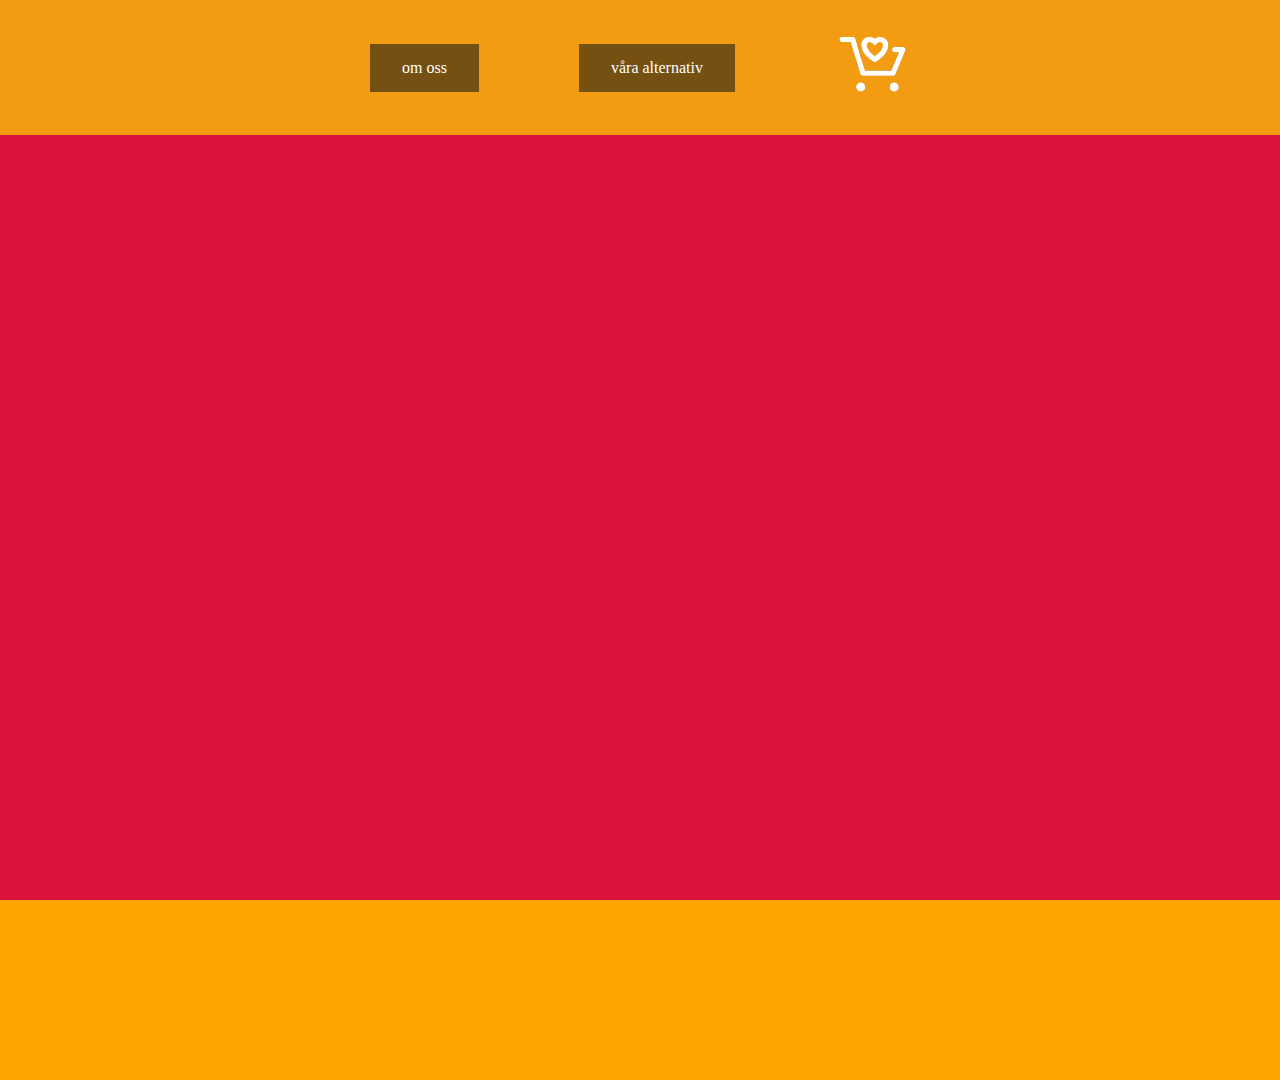
==== home.html @ 41390f72 "in klistrad redan existerande kod" ====
<!DOCTYPE html>
<html lang="en">
<head>
    <meta charset="UTF-8">
    <meta http-equiv="X-UA-Compatible" content="IE=edge">
    <meta name="viewport" content="width=device-width, initial-scale=1.0">
    <title>Document</title>
    <link rel="stylesheet" href="/css/stylesheet.css"/>
</head>
<body>
    <div id="wrapperWOaside">
        
        <header>
            <nav>

                <a class="buttons" href="###">om oss</a>
                <a class="buttons" href="traveloptions.html">våra alternativ</a>
                <a href="###"><img class="cart" src="/img/bilder/free-shopping-cart-icon-3045-thumbliten.png" alt="sparaderesemal" ></a>

            </nav>
        </header>

        <main>

        </main>

        <footer>

        </footer>


    </div>
    
</body>
</html>
---- css/stylesheet.css ----
body {
    margin: 0;
}

#wrapperWOaside {
    
    min-height: 100vh;
    width: 100%;
    display: grid;
    grid-template-columns: 100vw;
    grid-template-rows: 15vh 85vh 20vh;
    grid-template-areas:
    'header'
    'main'
    'footer'
}

#wrapperWaside {
    
    min-height: 100vh;
    width: 100%;
    display: grid;
    grid-template-columns: 20vw 80vw;
    grid-template-rows: 15vh 1fr 20vh;
    grid-template-areas:
    'header header'
    'aside main'
    'footer footer'
}

header {
    grid-area: header;
    background-color: #f39c12;
    display: flex;
    justify-content: space-around;
    align-items: center;
}

main {
    grid-area: main;
    background-color: crimson;
}

footer {
    grid-area: footer;
    background-color: orange;

}

aside {
    grid-area: aside;
    background-color: chartreuse;
}

nav {
    display: flex;
    justify-content: space-around;
    align-items: center;
    width: 50%;
    
}

.buttons {
    background-color: #755013;
    padding: 15px 32px;
    text-align: center;
    text-decoration: none;
}

a {
    color: white;
}

.cart {
    height: 75px

}
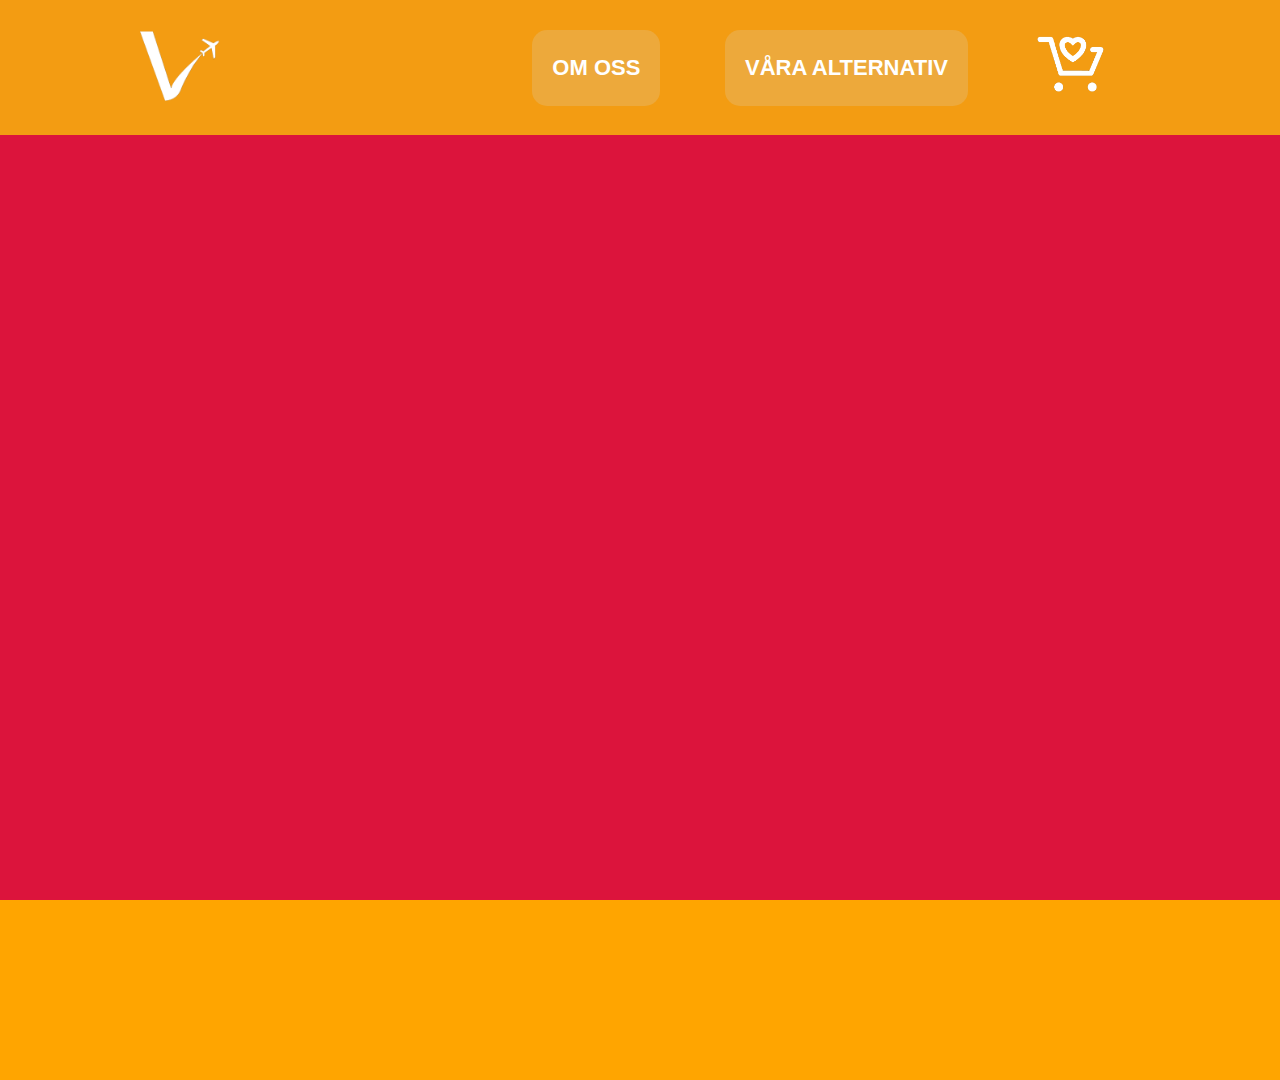
==== commit ff070b69: "header" ====
--- a/home.html
+++ b/home.html
@@ -11,6 +11,7 @@
     <div id="wrapperWOaside">
         
         <header>
+            <a href="home.html"><img src="/img/bilder/TravelVistaLogo.png" alt="logo" width="80px" height="70px"></a>
             <nav>
 
                 <a class="buttons" href="###">om oss</a>
--- a/css/stylesheet.css
+++ b/css/stylesheet.css
@@ -61,12 +61,19 @@
 }
 
 .buttons {
-    background-color: #755013;
-    padding: 15px 32px;
-    text-align: center;
+    background-color: #eda93b;
+    font-size: 22px;
+    font-weight: 900;
+    padding: 25px 20px;
+    border-radius: 15px;
     text-decoration: none;
+    text-transform: uppercase;
+    font-family: 'Trebuchet MS', 'Lucida Sans Unicode', 'Lucida Grande', 'Lucida Sans', Arial, sans-serif;
 }
 
+.buttons:active {
+    background-color: #d18710;
+}
 a {
     color: white;
 }
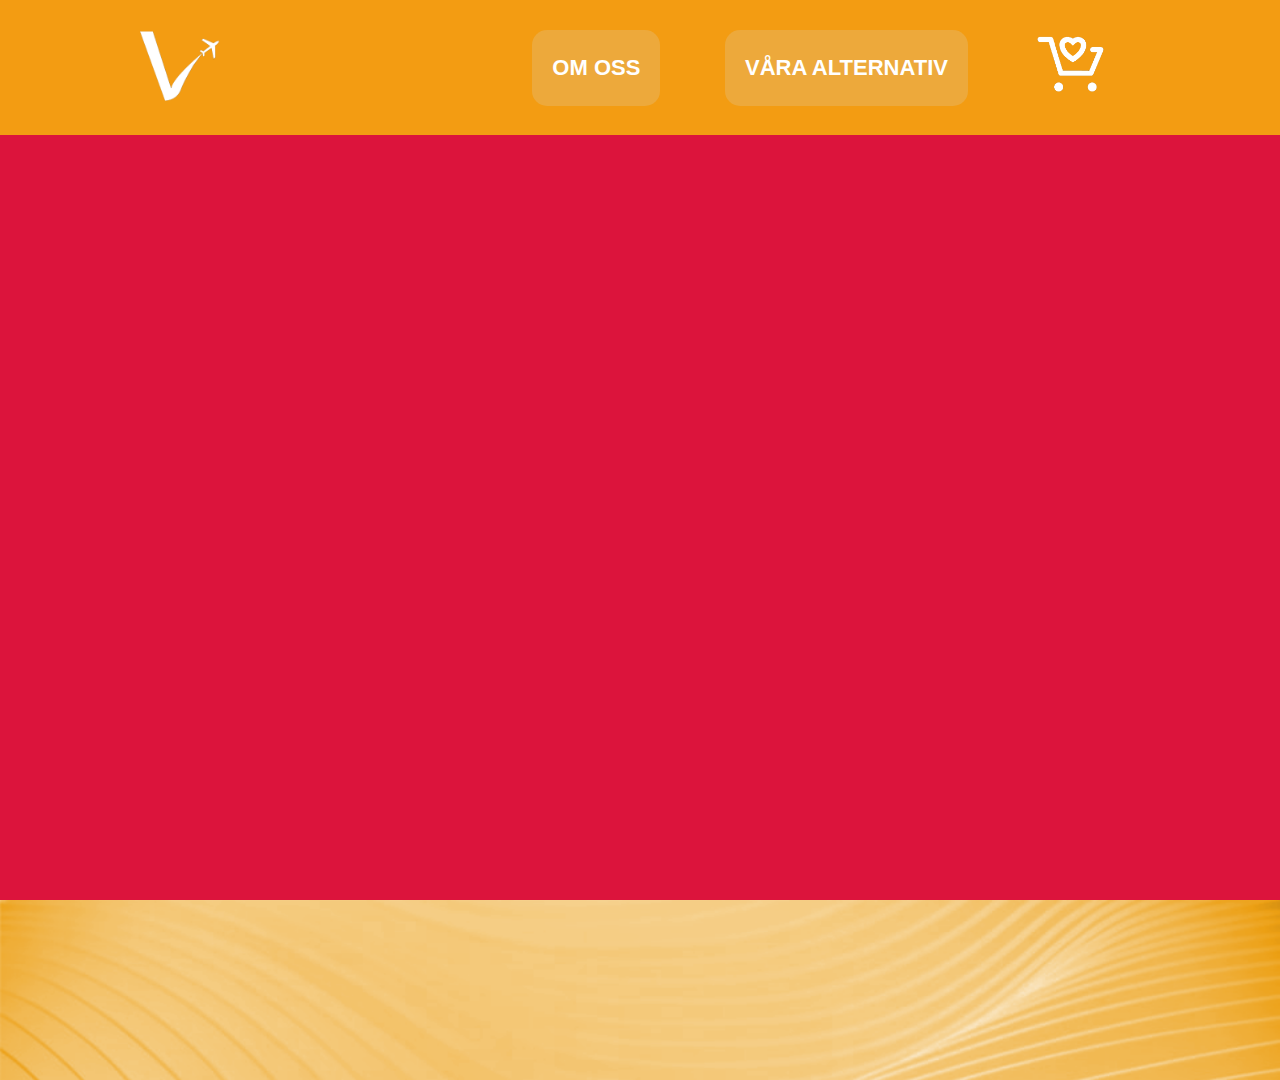
==== commit b94f5b9a: "footer" ====
--- a/home.html
+++ b/home.html
@@ -26,6 +26,7 @@
         </main>
 
         <footer>
+            
 
         </footer>
 
--- a/css/stylesheet.css
+++ b/css/stylesheet.css
@@ -7,7 +7,7 @@
     min-height: 100vh;
     width: 100%;
     display: grid;
-    grid-template-columns: 100vw;
+    grid-template-columns: 100%;
     grid-template-rows: 15vh 85vh 20vh;
     grid-template-areas:
     'header'
@@ -20,8 +20,8 @@
     min-height: 100vh;
     width: 100%;
     display: grid;
-    grid-template-columns: 20vw 80vw;
-    grid-template-rows: 15vh 1fr 20vh;
+    grid-template-columns: 20% 80%;
+    grid-template-rows: 15vh max-content 20vh;
     grid-template-areas:
     'header header'
     'aside main'
@@ -43,8 +43,8 @@
 
 footer {
     grid-area: footer;
-    background-color: orange;
-
+    background-image: url(../img/bilder/footerimg.png);
+    background-size: cover;
 }
 
 aside {
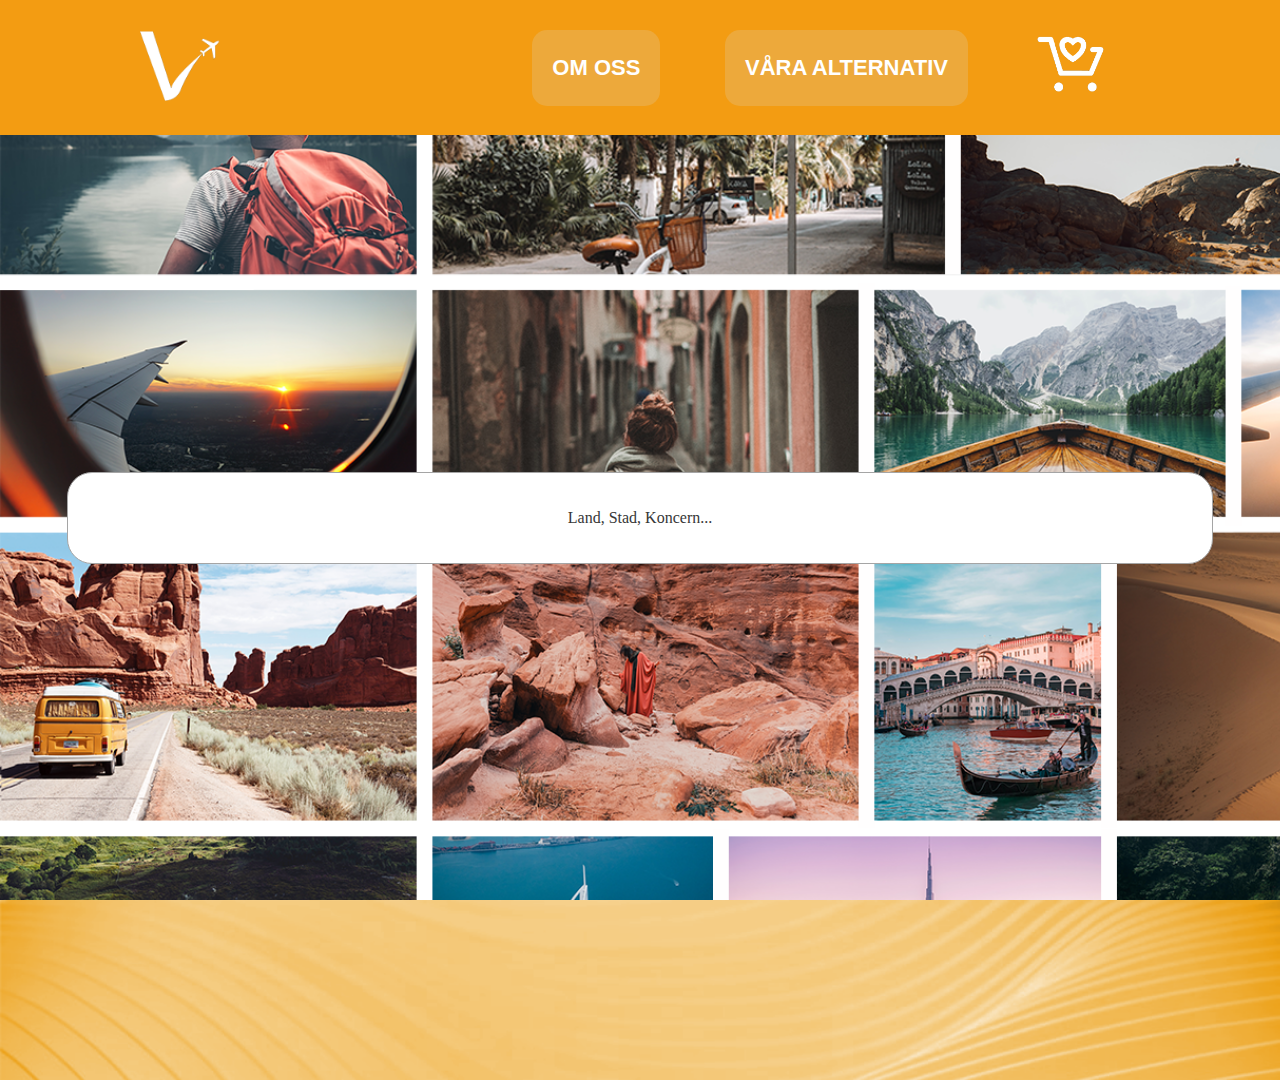
==== commit e009bf0a: "main" ====
--- a/home.html
+++ b/home.html
@@ -22,11 +22,14 @@
         </header>
 
         <main>
+            <div class="homesearchbar">
+                <p class="searchbartext">Land, Stad, Koncern...</p>
+            </div>
 
         </main>
 
         <footer>
-            
+
 
         </footer>
 
--- a/css/stylesheet.css
+++ b/css/stylesheet.css
@@ -1,5 +1,7 @@
 body {
     margin: 0;
+    background-image: url(../img/bilder/normalhomebackground.png);
+    background-size: cover;
 }
 
 #wrapperWOaside {
@@ -38,7 +40,10 @@
 
 main {
     grid-area: main;
-    background-color: crimson;
+    display: flex;
+    align-items: center;
+    justify-content: space-around;
+
 }
 
 footer {
@@ -81,4 +86,18 @@
 .cart {
     height: 75px
 
-}+}
+
+.homesearchbar {
+    padding: 20px 500px;
+    border-radius: 25px;
+    background-color: white;
+    border-style: solid;
+    border-width: 1px;
+    border-color: rgb(165, 165, 165);
+}
+
+.searchbartext {
+    color: rgb(55, 55, 55);
+}
+
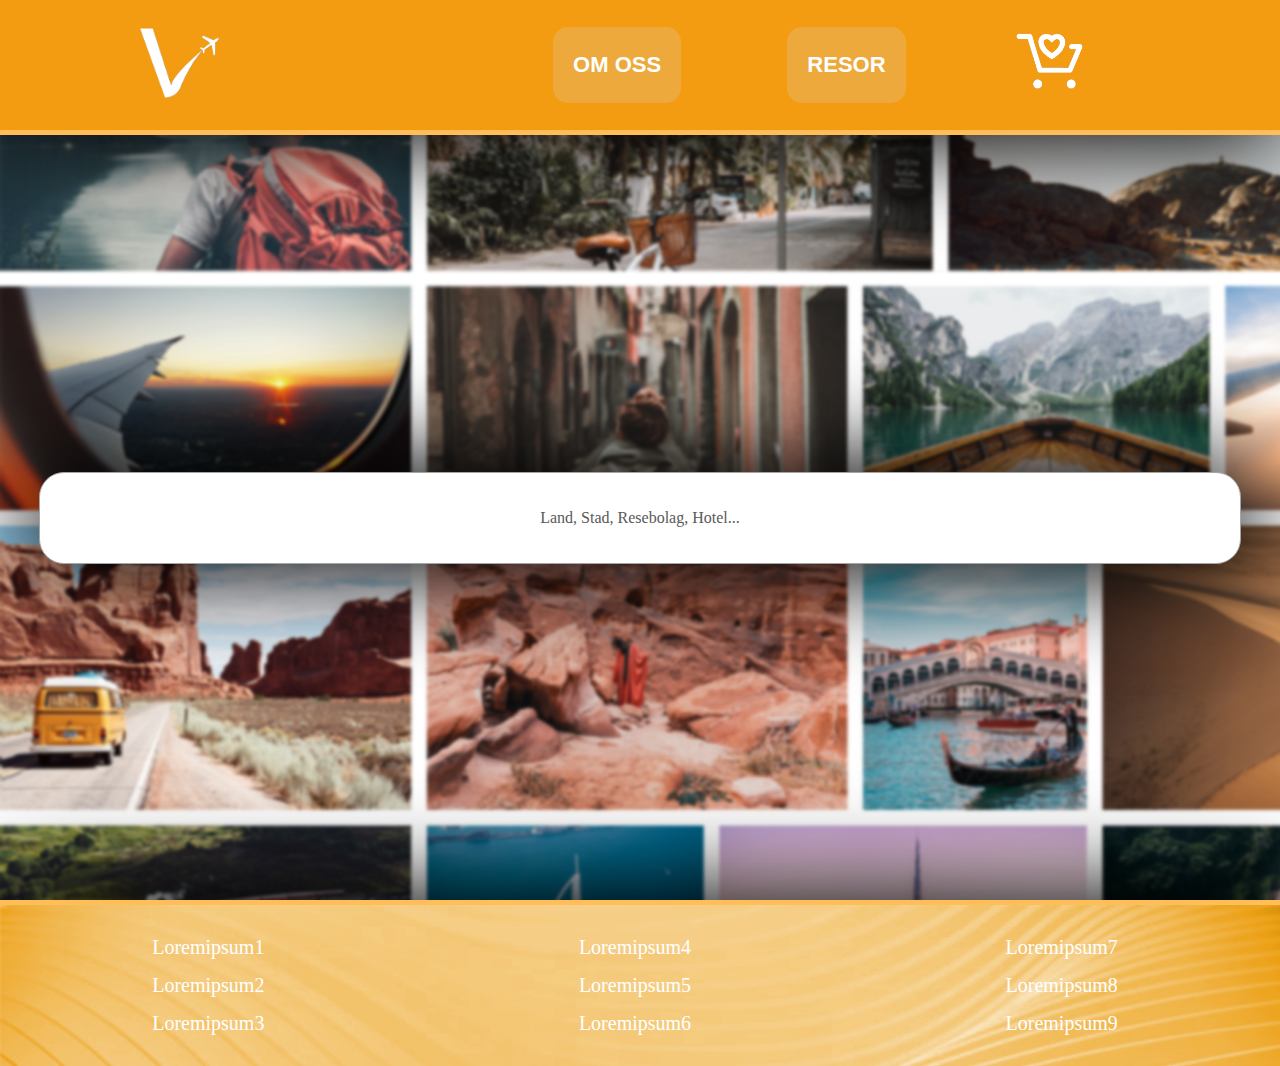
==== commit 84bd44ff: "klar med home page" ====
--- a/home.html
+++ b/home.html
@@ -15,7 +15,7 @@
             <nav>
 
                 <a class="buttons" href="###">om oss</a>
-                <a class="buttons" href="traveloptions.html">våra alternativ</a>
+                <a class="buttons" href="traveloptions.html">resor</a>
                 <a href="###"><img class="cart" src="/img/bilder/free-shopping-cart-icon-3045-thumbliten.png" alt="sparaderesemal" ></a>
 
             </nav>
@@ -23,14 +23,29 @@
 
         <main>
             <div class="homesearchbar">
-                <p class="searchbartext">Land, Stad, Koncern...</p>
+                <p class="searchbartext">Land, Stad, Resebolag, Hotel...</p>
             </div>
 
         </main>
 
         <footer>
+            <ul>
+                <li><a href="blalbl">loremipsum1</a></li>
+                <li><a href="blabla">loremipsum2</a></li>
+                <li><a href="blabla">loremipsum3</a></li>
+            </ul>
 
+            <ul>
+                <li><a href="blabla">loremipsum4</a></li>
+                <li><a href="blabla">loremipsum5</a></li>
+                <li><a href="blabla">loremipsum6</a></li>
+            </ul>
 
+            <ul>
+                <li><a href="blabla">loremipsum7</a></li>
+                <li><a href="blabla">loremipsum8</a></li>
+                <li><a href="blabla">loremipsum9</a></li>
+            </ul>
         </footer>
 
 
--- a/css/stylesheet.css
+++ b/css/stylesheet.css
@@ -1,6 +1,6 @@
 body {
     margin: 0;
-    background-image: url(../img/bilder/normalhomebackground.png);
+    background-image: url(../img/bilder/normalhomebackgroundblur.png);
     background-size: cover;
 }
 
@@ -10,7 +10,7 @@
     width: 100%;
     display: grid;
     grid-template-columns: 100%;
-    grid-template-rows: 15vh 85vh 20vh;
+    grid-template-rows: 15vh 85vh auto;
     grid-template-areas:
     'header'
     'main'
@@ -36,6 +36,8 @@
     display: flex;
     justify-content: space-around;
     align-items: center;
+    box-shadow: 0px 10px 100px;
+    border-bottom: 5px solid #ffbe57;
 }
 
 main {
@@ -50,6 +52,11 @@
     grid-area: footer;
     background-image: url(../img/bilder/footerimg.png);
     background-size: cover;
+    box-shadow: 0px -10px 100px;
+    border-width: 5px;
+    border-top: 5px solid #ffbe57;
+    display: flex;
+    justify-content: space-around;
 }
 
 aside {
@@ -81,6 +88,9 @@
 }
 a {
     color: white;
+    text-decoration: none;
+    text-transform: capitalize;
+    font-size: 20px;
 }
 
 .cart {
@@ -95,9 +105,18 @@
     border-style: solid;
     border-width: 1px;
     border-color: rgb(165, 165, 165);
+    box-shadow: 0px 0px 100px 12px;
 }
 
 .searchbartext {
-    color: rgb(55, 55, 55);
+    color: rgb(89, 89, 89);
 }
 
+ul {
+    padding-right: 50px;
+    list-style: none;
+}
+
+li {
+    margin: 15px 0px;
+}
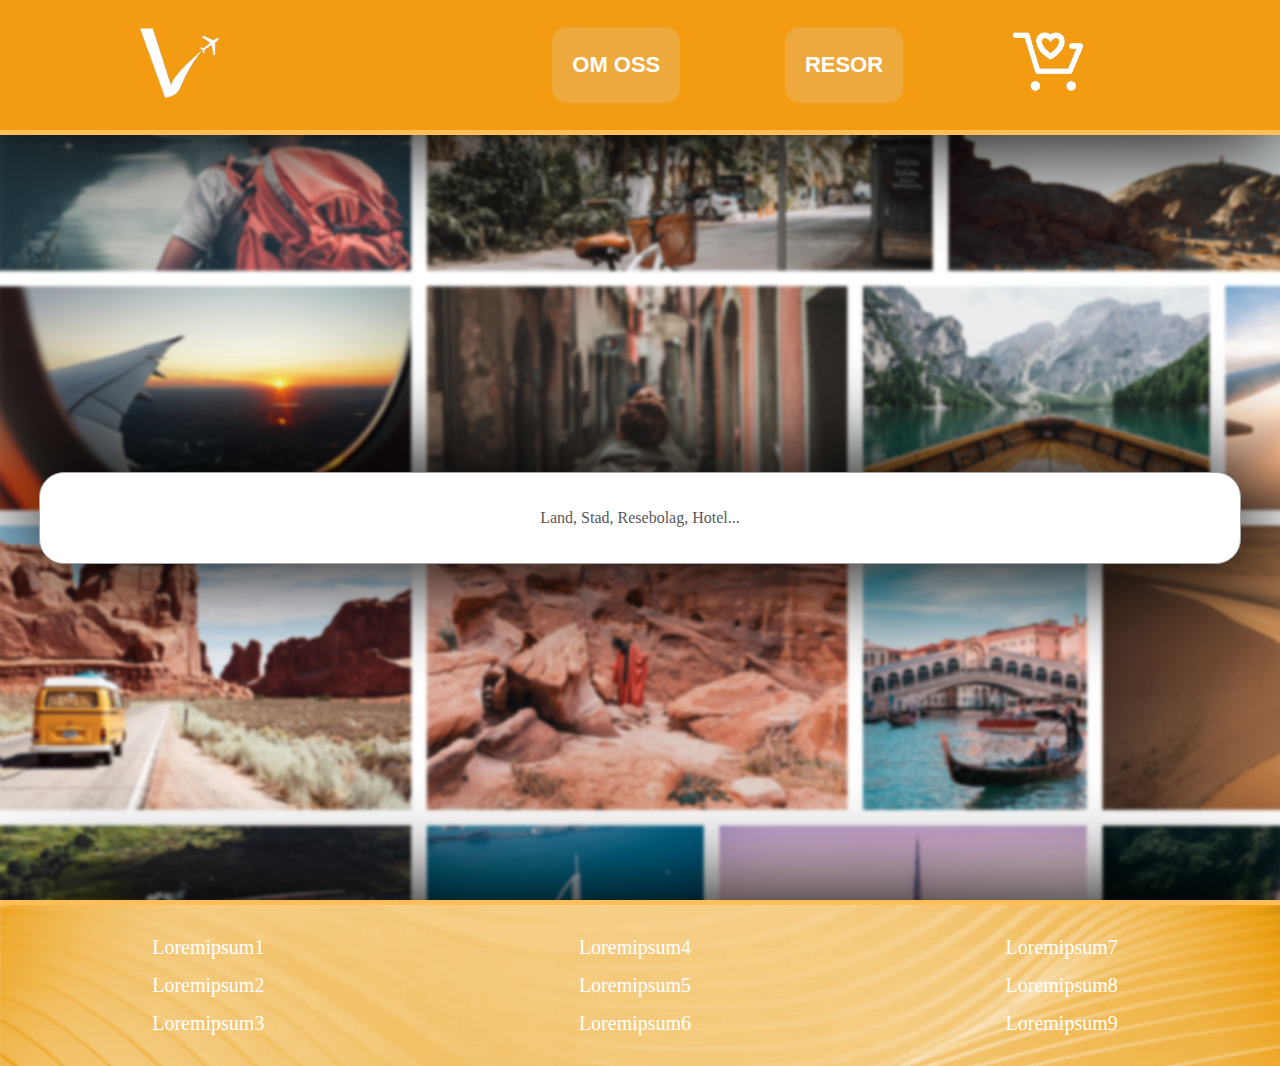
==== commit ba824e1b: "footerlist" ====
--- a/home.html
+++ b/home.html
@@ -29,19 +29,19 @@
         </main>
 
         <footer>
-            <ul>
+            <ul class="footerlist">
                 <li><a href="blalbl">loremipsum1</a></li>
                 <li><a href="blabla">loremipsum2</a></li>
                 <li><a href="blabla">loremipsum3</a></li>
             </ul>
 
-            <ul>
+            <ul class="footerlist">
                 <li><a href="blabla">loremipsum4</a></li>
                 <li><a href="blabla">loremipsum5</a></li>
                 <li><a href="blabla">loremipsum6</a></li>
             </ul>
 
-            <ul>
+            <ul class="footerlist">
                 <li><a href="blabla">loremipsum7</a></li>
                 <li><a href="blabla">loremipsum8</a></li>
                 <li><a href="blabla">loremipsum9</a></li>
--- a/css/stylesheet.css
+++ b/css/stylesheet.css
@@ -94,8 +94,7 @@
 }
 
 .cart {
-    height: 75px
-
+    height: 80px
 }
 
 .homesearchbar {
@@ -112,7 +111,7 @@
     color: rgb(89, 89, 89);
 }
 
-ul {
+.footerlist {
     padding-right: 50px;
     list-style: none;
 }
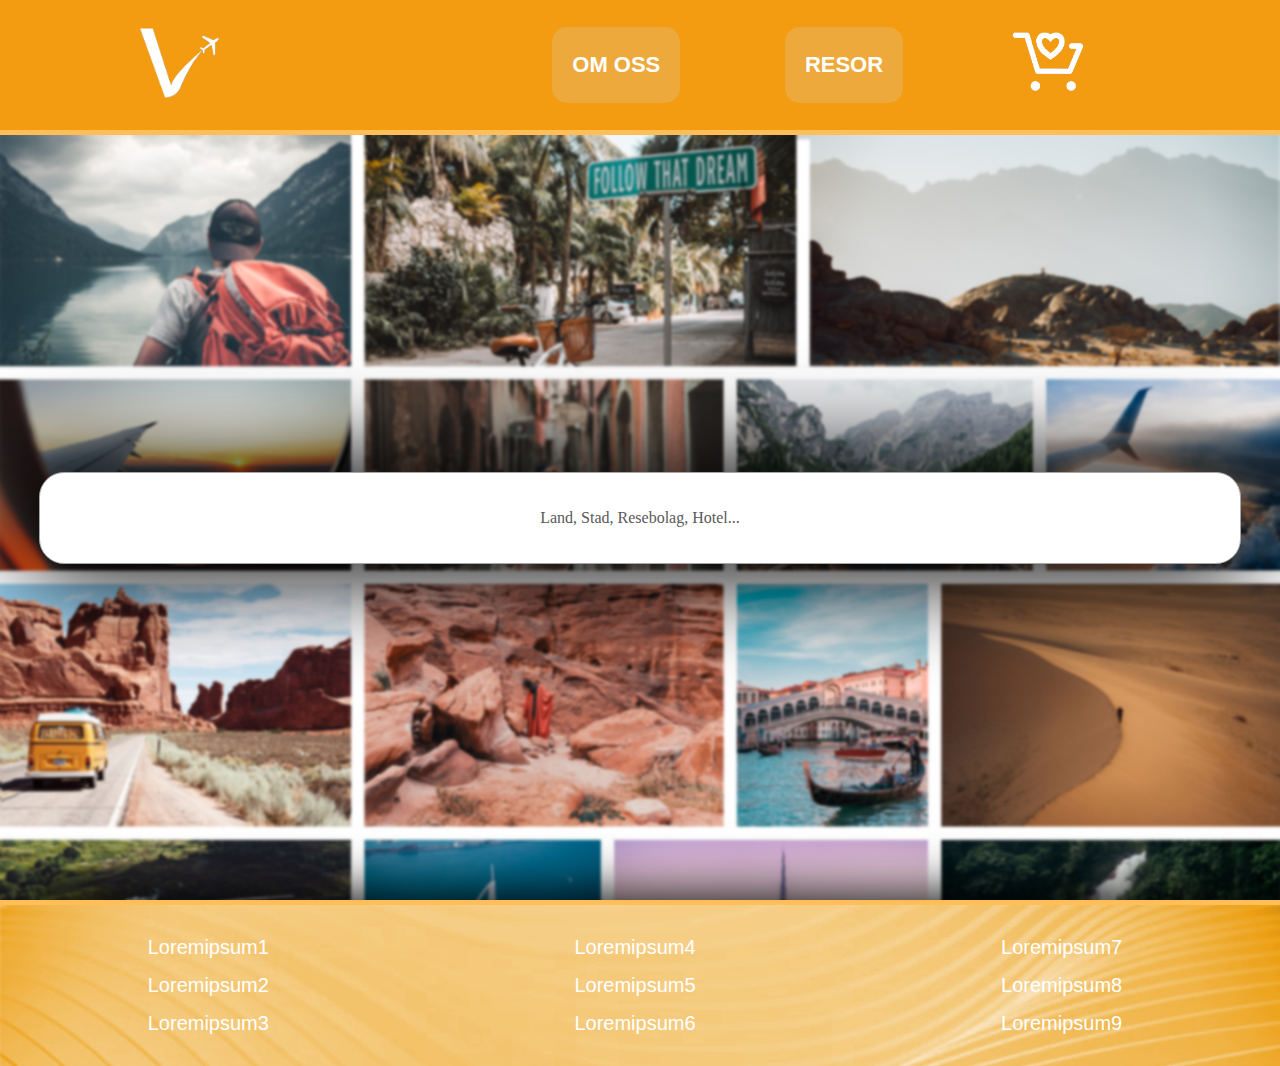
==== commit 4c458abd: "separara main" ====
--- a/home.html
+++ b/home.html
@@ -21,7 +21,7 @@
             </nav>
         </header>
 
-        <main>
+        <main class="main-home">
             <div class="homesearchbar">
                 <p class="searchbartext">Land, Stad, Resebolag, Hotel...</p>
             </div>
--- a/css/stylesheet.css
+++ b/css/stylesheet.css
@@ -1,7 +1,5 @@
 body {
     margin: 0;
-    background-image: url(../img/bilder/normalhomebackgroundblur.png);
-    background-size: cover;
 }
 
 #wrapperWOaside {
@@ -13,7 +11,7 @@
     grid-template-rows: 15vh 85vh auto;
     grid-template-areas:
     'header'
-    'main'
+    'main1'
     'footer'
 }
 
@@ -22,11 +20,11 @@
     min-height: 100vh;
     width: 100%;
     display: grid;
-    grid-template-columns: 20% 80%;
+    grid-template-columns: 18% 82%;
     grid-template-rows: 15vh max-content 20vh;
     grid-template-areas:
     'header header'
-    'aside main'
+    'aside main2'
     'footer footer'
 }
 
@@ -40,19 +38,32 @@
     border-bottom: 5px solid #ffbe57;
 }
 
-main {
-    grid-area: main;
+.main-home {
+    grid-area: main1;
     display: flex;
+    flex-direction: column;
+    justify-content: space-around;
     align-items: center;
+    background-image: url(../img/bilder/normalhomebackgroundblur.png);
+    background-size: cover;
+
+}
+
+.main-travel-options{
+    grid-area: main2;
+    display: flex;
+    flex-direction: column;
     justify-content: space-around;
-
+    align-items: center;
+    background-image: url(../img/bilder/traveloptionsbackground.jpg);
+    background-size: cover;
 }
 
 footer {
     grid-area: footer;
     background-image: url(../img/bilder/footerimg.png);
     background-size: cover;
-    box-shadow: 0px -10px 100px;
+    box-shadow: 0px -5px 50px;
     border-width: 5px;
     border-top: 5px solid #ffbe57;
     display: flex;
@@ -61,7 +72,7 @@
 
 aside {
     grid-area: aside;
-    background-color: chartreuse;
+    background-color: white;
 }
 
 nav {
@@ -118,4 +129,40 @@
 
 li {
     margin: 15px 0px;
+    font-family: Arial, Helvetica, sans-serif;
 }
+
+.destinations-card {
+    background-color: white;
+    max-height: 200px;
+    width:1140px;
+    display: flex;
+    border-style: solid;
+    border-width: 20px;
+    border-color: white;
+    border-radius: 15px;
+    transition: transform 0.3s ease;
+    margin: 15px;
+}
+
+.destinations-card:hover {
+    transform: scale(1.03); 
+}
+
+.destinations-text{
+    padding-left: 20px;
+    font-family: Arial, Helvetica, sans-serif;
+}
+
+h2 {
+    color: black;
+    font-size: 25px;
+}
+
+p {
+    color: grey;
+}
+
+.travelagencyimg {
+    height: 20px;
+}